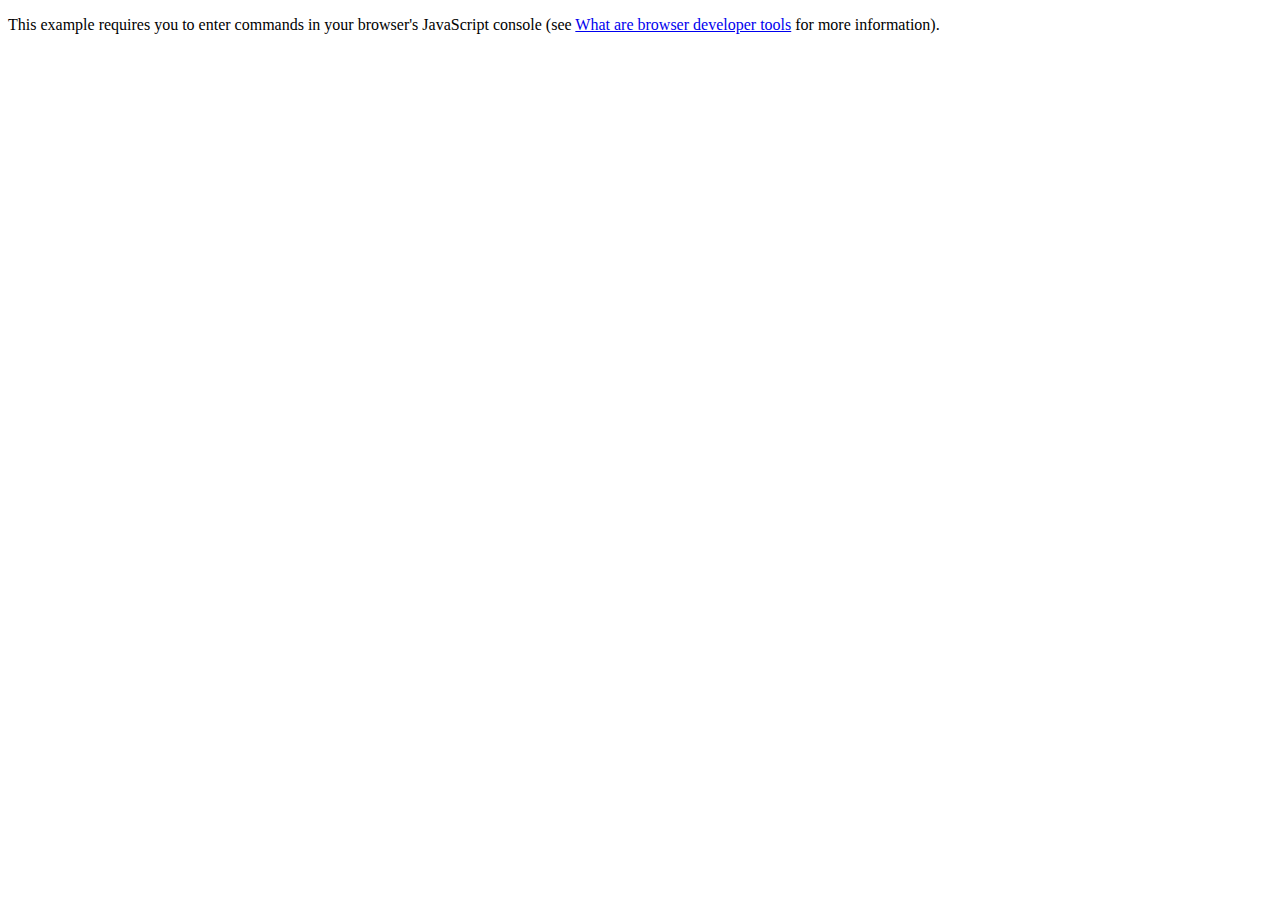
==== index.html @ e091c36f "creating objects using new keyword" ====
<!DOCTYPE html>
<html>
  <head>
    <meta charset="utf-8" />
    <title>Object-oriented JavaScript example</title>
  </head>

  <body>
    <p>
      This example requires you to enter commands in your browser's JavaScript
      console (see
      <a
        href="https://developer.mozilla.org/en-US/docs/Learn/Common_questions/What_are_browser_developer_tools"
        >What are browser developer tools</a
      >
      for more information).
    </p>
  </body>

  <script>
    const person = {
      name: ["Bob", "Smith"],
      age: 32,
      gender: "male",
      interests: ["music", "skiing"],
      bio: function() {
        alert(
          this.name[0] +
            " " +
            this.name[1] +
            " is " +
            this.age +
            " years old. He likes " +
            this.interests[0] +
            " and " +
            this.interests[1] +
            "."
        );
      },
      greeting: function() {
        alert("Hi! I'm " + this.name[0] + ".");
      }
    };

    /* normal function to create object using empty object */
    function createNewPerson(name) {
      const obj = {};
      obj.name = name;
      obj.greeting = function() {
        alert("Hello I'am " + obj.name + ".");
      };

      return obj;
    }

    /* creating new person by calling the function */
    const salva = createNewPerson("Salva");
    console.log(salva.name);
    console.log(salva.greeting());

    /* Using constructor function to create new objects */
    /* Notice 
    1. Person function doesn't return anything unlike the above createNewPerson object. 
    2. The name of a constructor function starts with a capital letter
    */

    function Person(first, last, age, gender, interests) {
      this.name = {
        first: first,
        last: last
      };
      this.age = age;
      this.gender = gender;
      this.interests = interests;
      this.bio = function() {
        alert(
          "Hi I 'm " +
            this.name.first +
            " " +
            this.name.last +
            ". I am " +
            this.age +
            " years old."
        );
      };

      this.greeting = function() {
        alert("Hi! I'm " + this.name.first + ".");
      };
    }

    let person1 = new Person("Sumit", "Yadav", 24, "male", [
      "badminton",
      "tennis"
    ]);
  </script>
</html>
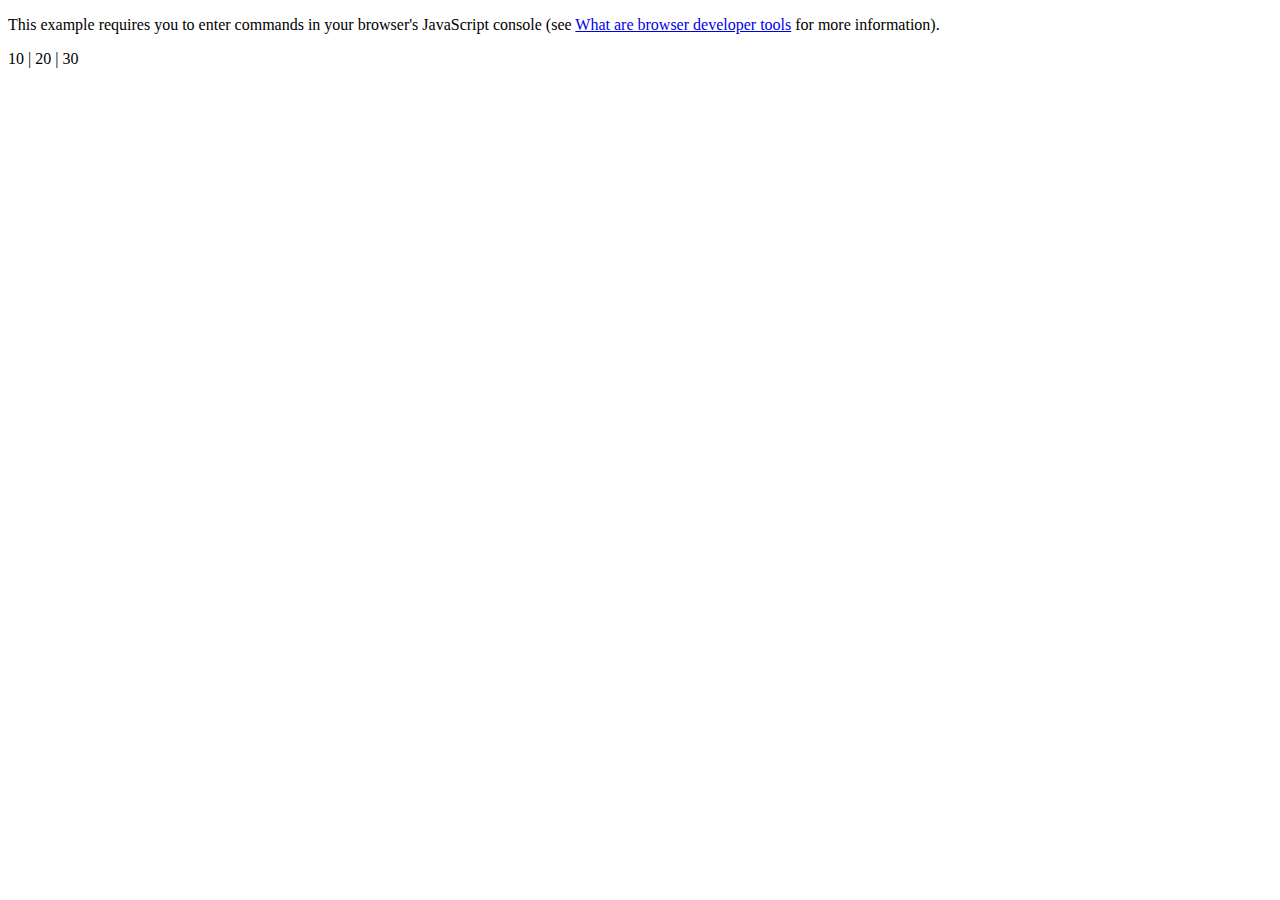
==== commit 2d454015: "Prototypal inheritance in JavaScript" ====
--- a/index.html
+++ b/index.html
@@ -18,80 +18,36 @@
   </body>
 
   <script>
-    const person = {
-      name: ["Bob", "Smith"],
-      age: 32,
-      gender: "male",
-      interests: ["music", "skiing"],
-      bio: function() {
-        alert(
-          this.name[0] +
-            " " +
-            this.name[1] +
-            " is " +
-            this.age +
-            " years old. He likes " +
-            this.interests[0] +
-            " and " +
-            this.interests[1] +
-            "."
-        );
-      },
-      greeting: function() {
-        alert("Hi! I'm " + this.name[0] + ".");
-      }
-    };
+    //Prototypal Inheritance
 
-    /* normal function to create object using empty object */
-    function createNewPerson(name) {
-      const obj = {};
-      obj.name = name;
-      obj.greeting = function() {
-        alert("Hello I'am " + obj.name + ".");
-      };
-
-      return obj;
+    //Super Class
+    function Mobile() {
+      this.a = 10;
     }
 
-    /* creating new person by calling the function */
-    const salva = createNewPerson("Salva");
-    console.log(salva.name);
-    console.log(salva.greeting());
+    //Object of Super Class
+    let m = new Mobile();
+    console.log(m);
 
-    /* Using constructor function to create new objects */
-    /* Notice 
-    1. Person function doesn't return anything unlike the above createNewPerson object. 
-    2. The name of a constructor function starts with a capital letter
-    */
-
-    function Person(first, last, age, gender, interests) {
-      this.name = {
-        first: first,
-        last: last
-      };
-      this.age = age;
-      this.gender = gender;
-      this.interests = interests;
-      this.bio = function() {
-        alert(
-          "Hi I 'm " +
-            this.name.first +
-            " " +
-            this.name.last +
-            ". I am " +
-            this.age +
-            " years old."
-        );
-      };
-
-      this.greeting = function() {
-        alert("Hi! I'm " + this.name.first + ".");
-      };
+    //Child Class
+    function Samsung() {
+      Mobile.call(this); //this is still not a prototypal inheritance
+      this.b = 20;
     }
 
-    let person1 = new Person("Sumit", "Yadav", 24, "male", [
-      "badminton",
-      "tennis"
-    ]);
+    //Object of Child Class
+    let s = new Samsung();
+    console.log(s);
+
+    //Defining property on prototype of super class
+    Mobile.prototype.z = 30;
+
+    //Prototypal Inheritance
+    Samsung.prototype = Object.create(Mobile.prototype);
+    Samsung.prototype.constructor = Samsung;
+
+    //Prototypal Inheritance in action
+    let samsung = new Samsung();
+    document.write(samsung.a + " | " + samsung.b + " | " + samsung.z);
   </script>
 </html>
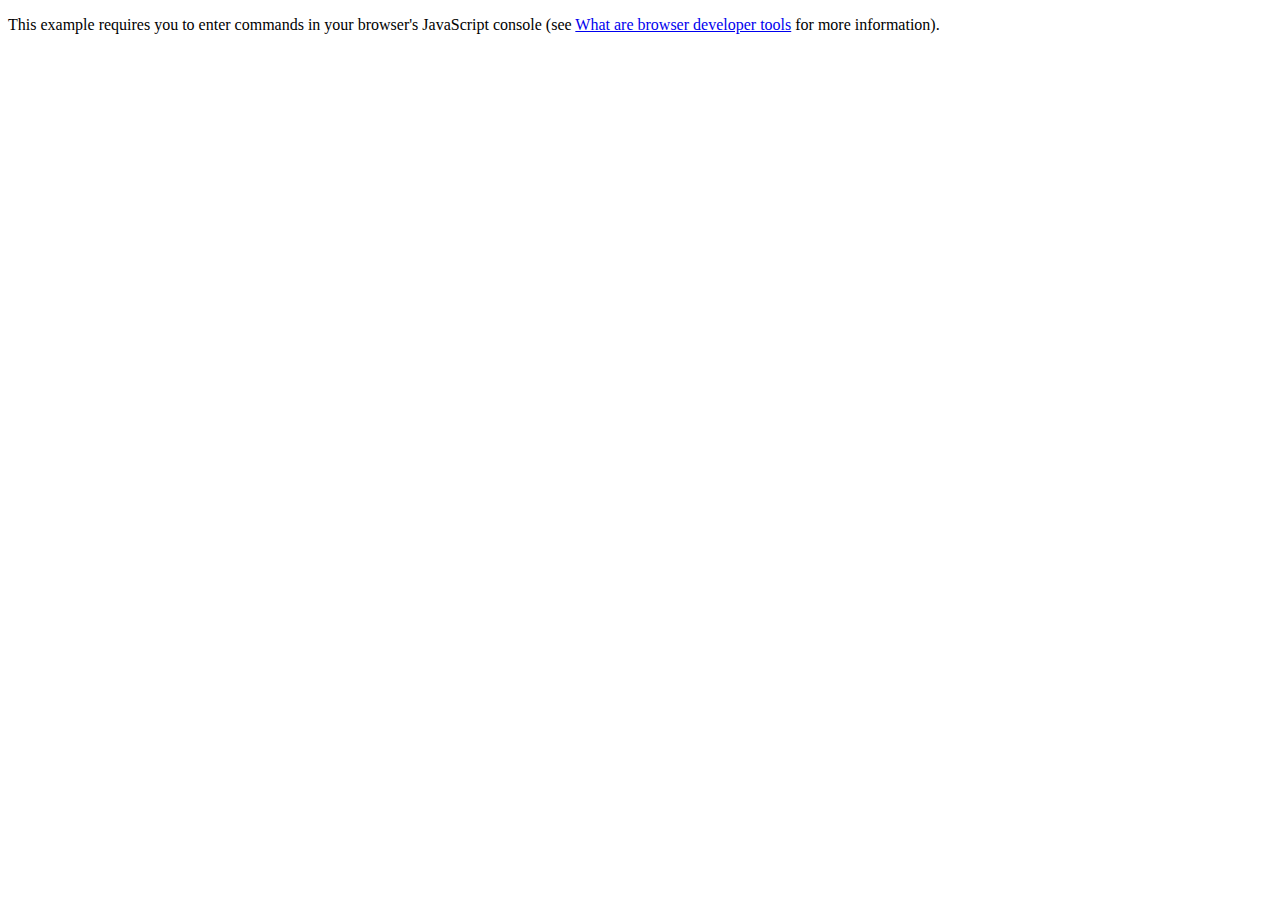
==== commit d582ebe2: "creating Parent and Child Classes in ES6" ====
--- a/index.html
+++ b/index.html
@@ -18,36 +18,71 @@
   </body>
 
   <script>
-    //Prototypal Inheritance
+    //Inheritance using ES6 classes
 
-    //Super Class
-    function Mobile() {
-      this.a = 10;
+    //Parent Class => Constructor function
+    class Person {
+      //properties defined in the constructor
+      constructor(name, age, gender, interests, address) {
+        this.name = name;
+        this.age = age;
+        this.gender = gender;
+        this.interests = interests;
+        this.address = address;
+      }
+
+      //methods defined separately
+      greeting() {
+        console.log(`Hi! I'm ${this.name}`);
+      }
+
+      farewell() {
+        console.log(`Bye Everyone!`);
+      }
     }
 
-    //Object of Super Class
-    let m = new Mobile();
-    console.log(m);
+    //object 1
+    let sumit = new Person(
+      "Sumit",
+      24,
+      "male",
+      ["Badminton", "Programming"],
+      "Koparkhairane"
+    );
+    console.log(sumit.greeting());
+
+    //object 2
+    let Arvind = new Person(
+      "Arvind",
+      23,
+      "Male",
+      ["Python, Running"],
+      "Dombivli"
+    );
+    console.log(Arvind.farewell());
 
     //Child Class
-    function Samsung() {
-      Mobile.call(this); //this is still not a prototypal inheritance
-      this.b = 20;
+    class Teacher extends Person {
+      constructor(name, age, gender, interests, subject, grade) {
+        //inheriting properties from Parent Class
+        super(name, age, gender, interests);
+
+        //properties specific to Teacher
+        this.subject = subject;
+        this.grade = grade;
+      }
     }
 
-    //Object of Child Class
-    let s = new Samsung();
-    console.log(s);
+    //child class objects
+    let Jaya = new Teacher(
+      "Jaya M'am",
+      65,
+      "Female",
+      ["Cooking", "Painting"],
+      "History",
+      "A"
+    );
 
-    //Defining property on prototype of super class
-    Mobile.prototype.z = 30;
-
-    //Prototypal Inheritance
-    Samsung.prototype = Object.create(Mobile.prototype);
-    Samsung.prototype.constructor = Samsung;
-
-    //Prototypal Inheritance in action
-    let samsung = new Samsung();
-    document.write(samsung.a + " | " + samsung.b + " | " + samsung.z);
+    console.log("name => " + Jaya.name + " | Age => " + Jaya.age);
   </script>
 </html>
